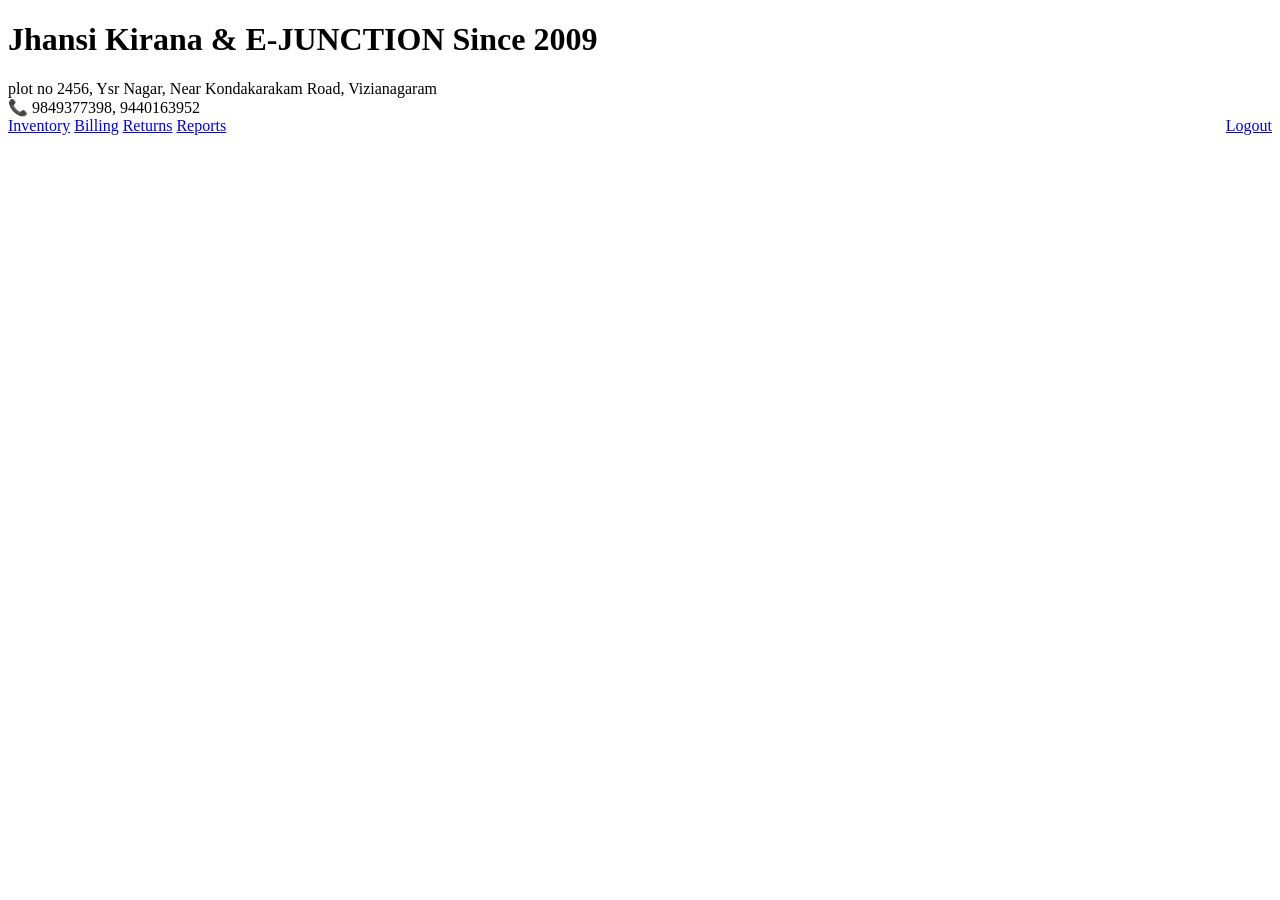
==== dashboard.html @ 0f72e69a "Create dashboard.html" ====
<!DOCTYPE html>
<html lang="en">
<head>
<meta charset="UTF-8">
<title>Dashboard | Jhansi Kirana & E-JUNCTION</title>
<link rel="stylesheet" href="style.css">
</head>
<body>
  <header>
    <div class="logo-area">
      <h1>Jhansi Kirana & E-JUNCTION <span class="since">Since 2009</span></h1>
      <div class="address">
        plot no 2456, Ysr Nagar, Near Kondakarakam Road, Vizianagaram<br>
        📞 9849377398, 9440163952
      </div>
    </div>
    <nav>
      <a href="#" onclick="showSection('inventory')">Inventory</a>
      <a href="#" onclick="showSection('billing')">Billing</a>
      <a href="#" onclick="showSection('returns')">Returns</a>
      <a href="#" onclick="showSection('reports')">Reports</a>
      <a href="#" onclick="logout()" style="float:right;">Logout</a>
    </nav>
  </header>
  <main>
    <section id="inventorySection"></section>
    <section id="billingSection" style="display:none"></section>
    <section id="returnsSection" style="display:none"></section>
    <section id="reportsSection" style="display:none"></section>
  </main>
  <script src="app.js"></script>
</body>
</html>
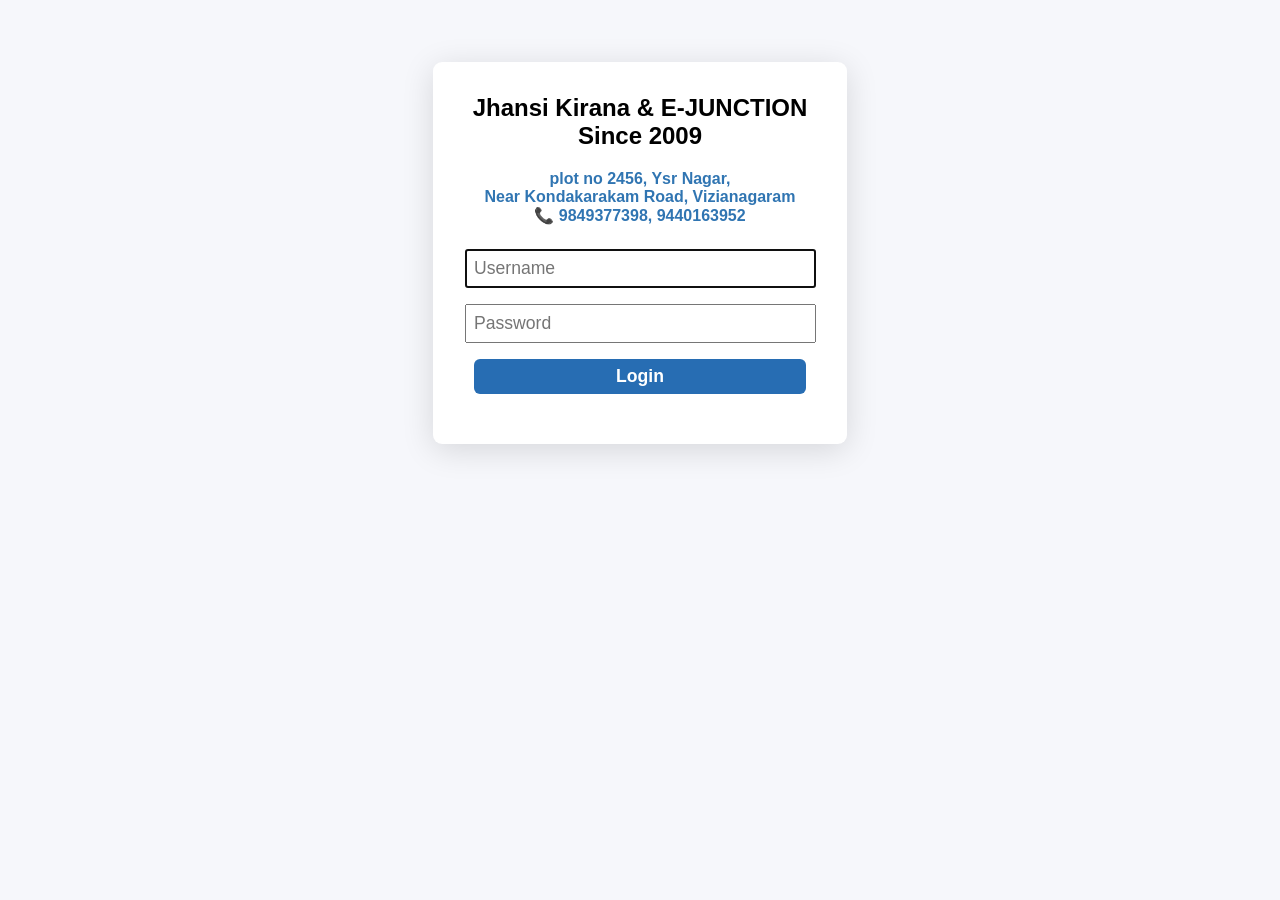
==== commit 1c4bac19: "Update dashboard.html" ====
--- a/dashboard.html
+++ b/dashboard.html
@@ -1,21 +1,21 @@
 <!DOCTYPE html>
 <html lang="en">
 <head>
-<meta charset="UTF-8">
+<meta charset="UTF-8" />
 <title>Dashboard | Jhansi Kirana & E-JUNCTION</title>
-<link rel="stylesheet" href="style.css">
+<link rel="stylesheet" href="style.css" />
 </head>
 <body>
   <header>
     <div class="logo-area">
       <h1>Jhansi Kirana & E-JUNCTION <span class="since">Since 2009</span></h1>
       <div class="address">
-        plot no 2456, Ysr Nagar, Near Kondakarakam Road, Vizianagaram<br>
+        plot no 2456, Ysr Nagar, Near Kondakarakam Road, Vizianagaram<br />
         📞 9849377398, 9440163952
       </div>
     </div>
     <nav>
-      <a href="#" onclick="showSection('inventory')">Inventory</a>
+      <a href="inventory.html">Inventory</a>
       <a href="#" onclick="showSection('billing')">Billing</a>
       <a href="#" onclick="showSection('returns')">Returns</a>
       <a href="#" onclick="showSection('reports')">Reports</a>
@@ -23,11 +23,10 @@
     </nav>
   </header>
   <main>
-    <section id="inventorySection"></section>
-    <section id="billingSection" style="display:none"></section>
-    <section id="returnsSection" style="display:none"></section>
-    <section id="reportsSection" style="display:none"></section>
+    <section id="billingSection" style="display:none">Billing system coming soon...</section>
+    <section id="returnsSection" style="display:none">Returns system coming soon...</section>
+    <section id="reportsSection" style="display:none">Reports coming soon...</section>
   </main>
-  <script src="app.js"></script>
+<script src="app.js"></script>
 </body>
 </html>
--- a/style.css
+++ b/style.css
@@ -0,0 +1,43 @@
+body { font-family:sans-serif; margin:0; background:#f6f7fb;}
+header {
+  background: #3075b2;
+  color: #fff;
+  padding: 15px 10px 2px 10px;
+  text-align: center;
+  box-shadow:0px 2px 5px #8883;
+}
+.logo-area h1 {margin: 0;}
+.logo-area .since { font-size:0.7em; color:#fad02c; }
+.logo-area .address { font-size:1em; margin:4px 0; }
+nav { margin-top:10px; }
+nav a {
+  color:#fff; background:#5196d6; margin:0 4px; text-decoration:none;
+  padding:7px 18px; border-radius:6px; font-size:1.15em; font-weight:bold;
+  display:inline-block;
+  transition: background 0.2s;
+}
+nav a:hover { background:#fad02c; color:#3075b2;}
+main { padding:6px 8px; margin-top:10px;}
+footer { padding:20px 0; text-align:center; color:#888;}
+input, select, button { font-size:1.1em; margin:8px 0; padding:7px; width:95%; }
+button { background:#276db3;color:#fff;border:none;border-radius:6px;font-weight:bold;}
+button:hover { background:#fad02c;color:#000;cursor:pointer;}
+
+.login-container {
+  max-width:350px; background:#fff; margin:62px auto; border-radius:9px; box-shadow:0 6px 32px #0002;
+  padding:32px; text-align:center;
+}
+.login-container h2 {margin-top:0;}
+.login-container .address {color:#3075b2;font-weight:bold;font-size:1em;}
+#loginMsg {margin-top:10px;color:red;font-weight:bold;}
+
+table { width:100%; border-collapse:collapse; margin-top:12px;}
+th,td { border:1px solid #bbb; padding:9px;text-align:center;font-size:1.15em;}
+th { background:#e8eefa;color:#276db3;font-weight:bold;}
+@media (max-width: 700px) { body,main { font-size:1em; } th,td{font-size:1em;} }
+.section-title { font-size:1.3em; color:#3075b2; margin-top:16px; }
+hr { border: none; border-top: 2px solid #fad02c; margin:18px 0;}
+.action-btn {padding:7px 16px; margin:2px 1px;}
+.action-btn.bill {background:#4caf50;}
+.action-btn.return {background:#f44336;}
+.action-btn.update {background:#ffc107;color:#222;}
